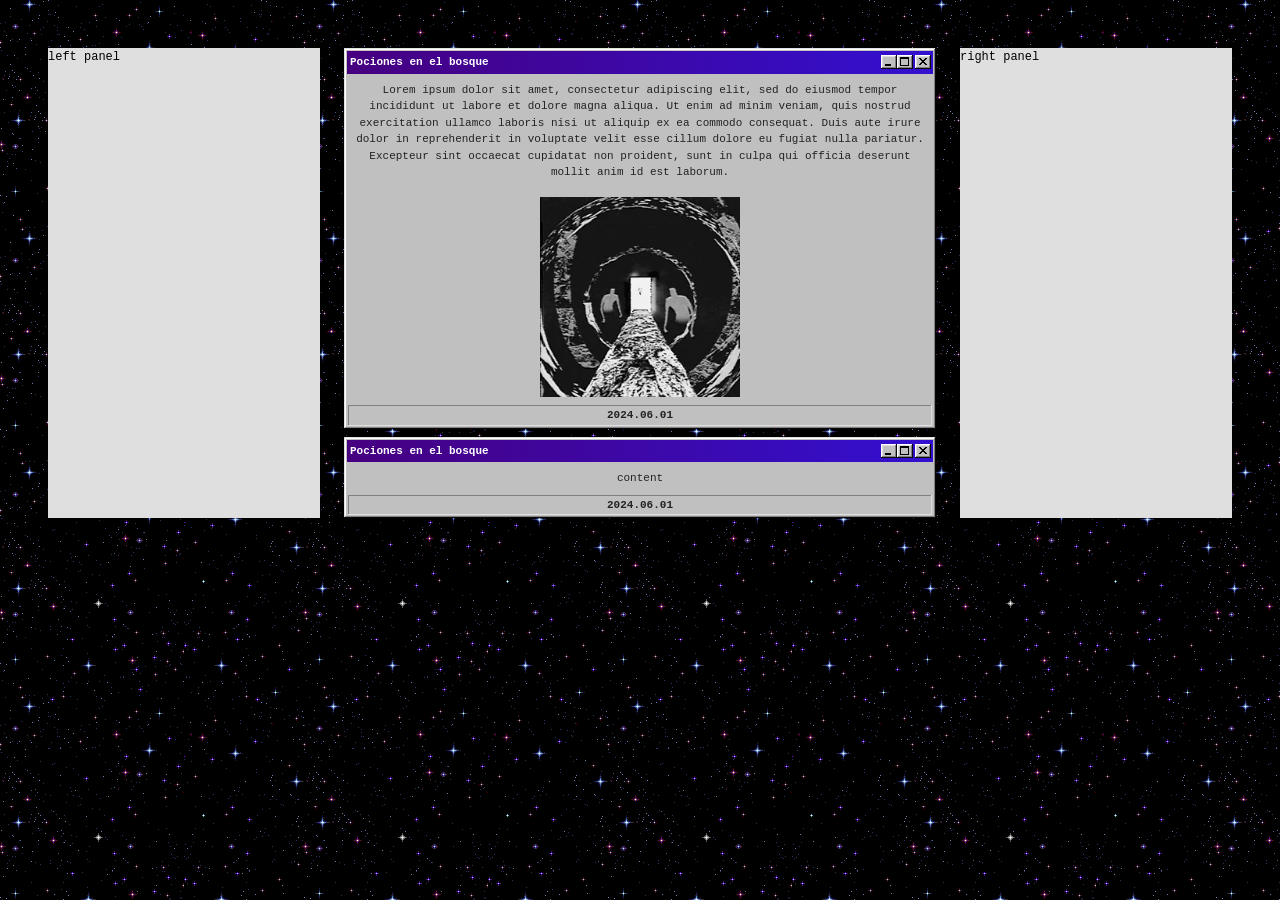
==== pages/memories/memories.html @ a0392449 "Main page" ====
<!DOCTYPE html>
<!--[if lt IE 7]>      <html class="no-js lt-ie9 lt-ie8 lt-ie7"> <![endif]-->
<!--[if IE 7]>         <html class="no-js lt-ie9 lt-ie8"> <![endif]-->
<!--[if IE 8]>         <html class="no-js lt-ie9"> <![endif]-->
<!--[if gt IE 8]>      <html class="no-js"> <!--<![endif]-->
<html>
  <head>
    <link rel="icon" type="image/png" href="/resources/images/gifs/dragon.gif" />
    <meta charset="utf-8" />
    <meta http-equiv="X-UA-Compatible" content="IE=edge" />
    <title>Memories</title>
    <meta name="description" content="" />
    <meta name="viewport" content="width=device-width, initial-scale=1" />
  </head>
  <body>
    <!--[if lt IE 7]>
      <p class="browsehappy">
        You are using an <strong>outdated</strong> browser. Please
        <a href="#">upgrade your browser</a> to improve your experience.
      </p>
    <![endif]-->
    <div class="row gap-4 justify-content-between m-md-5 m-0 p-0">
      <div class="col-md bg-gray m-0 p-0">left panel</div>
      <div class="col-md-6 m-0 p-0 text-center">
        <div class="d-flex flex-column gap-2">
          <div class="window">
            <div class="title-bar">
              <div class="title-bar-text">Pociones en el bosque</div>
              <div class="title-bar-controls">
                <button aria-label="Minimize"></button>
                <button aria-label="Maximize"></button>
                <button aria-label="Close"></button>
              </div>
            </div>
            <div class="window-body">
              <div class="section">
                <div>
                  <div>
                    Lorem ipsum dolor sit amet, consectetur adipiscing elit, sed do eiusmod tempor
                    incididunt ut labore et dolore magna aliqua. Ut enim ad minim veniam, quis
                    nostrud exercitation ullamco laboris nisi ut aliquip ex ea commodo consequat.
                    Duis aute irure dolor in reprehenderit in voluptate velit esse cillum dolore eu
                    fugiat nulla pariatur. Excepteur sint occaecat cupidatat non proident, sunt in
                    culpa qui officia deserunt mollit anim id est laborum.
                  </div>
                  <br />
                  <img src="/resources/images/gifs/cursed_tunnel.webp" width="200px" />
                </div>
              </div>
            </div>
            <div class="status-bar">
              <p class="status-bar-field text-center fw-bolder">2024.06.01</p>
            </div>
          </div>

          <div class="window">
            <div class="title-bar">
              <div class="title-bar-text">Pociones en el bosque</div>
              <div class="title-bar-controls">
                <button aria-label="Minimize"></button>
                <button aria-label="Maximize"></button>
                <button aria-label="Close"></button>
              </div>
            </div>
            <div class="window-body">
              <div class="section">
                <div>content</div>
              </div>
            </div>
            <div class="status-bar">
              <p class="status-bar-field text-center fw-bolder">2024.06.01</p>
            </div>
          </div>
        </div>
      </div>
      <div class="col-md bg-gray text-black m-0 p-0">right panel</div>
    </div>

    <link rel="stylesheet" href="memories.css" />
    <link
      href="https://cdn.jsdelivr.net/npm/bootstrap@5.3.3/dist/css/bootstrap.min.css"
      rel="stylesheet"
      integrity="sha384-QWTKZyjpPEjISv5WaRU9OFeRpok6YctnYmDr5pNlyT2bRjXh0JMhjY6hW+ALEwIH"
      crossorigin="anonymous"
    />
    <link rel="stylesheet" href="98.css" />
    <script src="./animatedWebCursors.js"></script>
  </body>
</html>
---- pages/memories/memories.css ----
:root {
  /* --blue: rgb(138, 138, 255); */
  --blue: #3d1266;
  --white: #ffffff;
  --border: #b648e9;
  --text: #ea00ff;
  --background: #000000b7;
  --background-table: #0000006e;
}

* {
  font-family: "Courier New", Courier, monospace;
  padding: 0;
  margin: 0;
  box-sizing: border-box;
  color: var(--black);
  border-color: var(--border);
}

body {
  /* background-image: url("resources/images/background.png"); */
  background-image: url("/resources/images/backgrounds/stars_background.gif");
  background-repeat: repeat;
  background-attachment: fixed;
  background-position: center;
}

::selection {
  background-color: var(--border); /* Color de fondo cuando se selecciona */
  color: var(--white); /* Color del texto cuando se selecciona */
}

::-moz-selection {
  background-color: var(--border); /* Color de fondo para Firefox */
  color: var(--white); /* Color del texto para Firefox */
}

.bg-background {
  background-color: var(--background);
}

.center {
  text-align: center;
}

.bg-white {
  background-color: white;
}

.container {
  width: 800px;
  margin: auto;
  margin-top: 20px;
}

.header {
  padding-top: 15px;
  padding-bottom: 15px;
}

.nav {
  padding-top: 5px;
  padding-bottom: 5px;
  text-align: center;

  ul {
    list-style-type: none;
    margin: 0;
    padding: 0;

    display: flex;
    gap: 10px;
    justify-content: center;
  }
}

.content {
  text-align: justify;
  padding-top: 15px;
  padding-bottom: 15px;

  display: grid;
  grid-template-columns: repeat(5, 1fr);
  grid-gap: 10px;
  grid-auto-rows: minmax(100px, auto);
}

.col1 {
  grid-column: 1 / 3;
  padding: 15px;
}

.col2 {
  background-color: red;
  grid-column: 3 / 6;
  padding: 15px;
  text-wrap: balance;
}

.mini-header {
  color: white;
  background-color: var(--blue);
  border: var(--border) 1px solid;
  font-weight: bolder;
  text-align: center;
  width: 100%;
  padding: 5px;
}

.p-x {
  padding-left: 10px;
  padding-right: 10px;
}

.p-y {
  padding-top: 10px;
  padding-bottom: 10px;
}

.portrait {
  width: 100%;
}

.mini-portrait {
  width: 100px;
}

.name {
  font-weight: bolder;
  justify-content: center;
  text-align: center;
  display: flex;
}

.mini-gif {
  width: 35px;
  height: 35px;
}

.medium-gif {
  width: 50px;
  height: 50px;
}

.large-gif {
  width: 100px;
  height: 100px;
}

.flip {
  -webkit-transform: scaleX(-1);
  transform: scaleX(-1);
}

.box {
  width: 100%;
  height: 100%;
  justify-content: space-between;
  display: flex;
  flex-direction: column;
}

.border-text {
  border: var(--border) 1px solid;
}

.parent {
  position: relative;
  top: 0;
  left: 0;
  width: 200px;
}
.mini-parent {
  position: relative;
  width: 100px;
}
.image1 {
  position: relative;
  top: 0;
  left: 0;
}
.image2 {
  position: absolute;
  top: 0px;
  left: 0px;
}

.image3 {
  position: absolute;
  bottom: -100px;
  right: -50px;
}

.text-text {
  color: var(--text);
}

.crt::after {
  content: " ";
  display: block;
  position: fixed;
  top: 0;
  left: 0;
  bottom: 0;
  right: 0;
  background: rgba(18, 16, 16, 0.1);
  opacity: 0;
  z-index: 9999;
  pointer-events: none;
  animation: flicker 0.15s infinite;
}
.crt::before {
  content: " ";
  display: block;
  position: fixed;
  top: 0;
  left: 0;
  bottom: 0;
  right: 0;
  background: linear-gradient(rgba(18, 16, 16, 0) 50%, rgba(0, 0, 0, 0.3) 50%),
    linear-gradient(90deg, rgba(255, 0, 0, 0.06), rgba(0, 255, 0, 0.02), rgba(0, 0, 255, 0.06));
  z-index: 9999;
  background-size: 100% 2px, 3px 100%;
  pointer-events: none;
}

.nobullet {
  list-style-type: none;
  margin: 0;
  padding: 0;
}

.img-bullet {
  margin-right: 5px;
  margin-bottom: 5px;
  width: 15px;
}

a {
  background-color: var(--blue);
  color: var(--white);
  text-decoration: none;
  font-weight: bold;
}

a:visited {
  background-color: var(--blue);
  color: var(--white);
  text-decoration: none;
}

a:link {
  text-decoration: none;
}

a:hover {
  background-color: var(--border);
  color: var(--white);
  text-decoration: none;
}

.no-decorations a:visited {
  background-color: #00000000;
  color: var(--white);
  text-decoration: none;
}

.no-decorations a:link {
  text-decoration: none;
  background-color: #00000000;
}

.no-decorations a:hover {
  background-color: #00000000;
  text-decoration: none;
}

#float {
  text-shadow: -1px 0 #000, 0 1px #000, 1px 0 #000, 0 -1px #000, 0 0;
  animation-name: floating;
  animation-duration: 3s;
  animation-iteration-count: infinite;
  animation-timing-function: ease-in-out;
}

@keyframes floating {
  0% {
    transform: translate(0, 0px);
  }
  50% {
    transform: translate(0, 10px);
  }
  100% {
    transform: translate(0, -0px);
  }
}

.bg-transparent {
  background-color: #00000000;
  color: var(--white);
}

.bg-blue {
  background-color: var(--blue);
  color: var(--white);
}

.bg-gray {
  background-color: rgb(223, 223, 223);
  color: black;
}

.bg-table-header {
  background-color: var(--blue);
  color: var(--white);
}

.bg-table-content {
  background-color: var(--background-table);
  color: var(--white);
}

.dragon:hover {
  -webkit-transform: scaleX(-1);
  transform: scaleX(-1);
}

.dragon:click {
}

.button-banner {
  width: 85px;
}
---- pages/memories/98.css ----
/*! 98.css v0.1.20 - https://github.com/jdan/98.css */
@font-face {
  font-family: "Pixelated MS Sans Serif";
  font-style: normal;
  font-weight: 400;
  src: url(ms_sans_serif.woff) format("woff");
  src: url(ms_sans_serif.woff2) format("woff2");
}
@font-face {
  font-family: "Pixelated MS Sans Serif";
  font-style: normal;
  font-weight: 700;
  src: url(ms_sans_serif_bold.woff) format("woff");
  src: url(ms_sans_serif_bold.woff2) format("woff2");
}
body {
  color: #222;
  font-family: Arial;
  font-size: 12px;
}
.title-bar,
.window,
button,
input,
label,
option,
select,
table,
textarea,
ul.tree-view {
  -webkit-font-smoothing: none;
  font-family: "Pixelated MS Sans Serif", Arial;
  font-size: 11px;
}
h1 {
  font-size: 5rem;
}
h2 {
  font-size: 2.5rem;
}
h3 {
  font-size: 2rem;
}
h4 {
  font-size: 1.5rem;
}
u {
  border-bottom: 0.5px solid #222;
  text-decoration: none;
}
button,
input[type="reset"],
input[type="submit"] {
  border: none;
  border-radius: 0;
  box-sizing: border-box;
  color: transparent;
  min-height: 23px;
  min-width: 75px;
  padding: 0 12px;
  text-shadow: 0 0 #222;
}
.vertical-bar,
button,
input[type="reset"],
input[type="submit"] {
  background: silver;
  box-shadow: inset -1px -1px #0a0a0a, inset 1px 1px #fff, inset -2px -2px grey,
    inset 2px 2px #dfdfdf;
}
.vertical-bar {
  height: 20px;
  width: 4px;
}
button:not(:disabled):active,
input[type="reset"]:not(:disabled):active,
input[type="submit"]:not(:disabled):active {
  box-shadow: inset -1px -1px #fff, inset 1px 1px #0a0a0a, inset -2px -2px #dfdfdf,
    inset 2px 2px grey;
  text-shadow: 1px 1px #222;
}
@media (not(hover)) {
  button:not(:disabled):hover,
  input[type="reset"]:not(:disabled):hover,
  input[type="submit"]:not(:disabled):hover {
    box-shadow: inset -1px -1px #fff, inset 1px 1px #0a0a0a, inset -2px -2px #dfdfdf,
      inset 2px 2px grey;
  }
}
button:focus,
input[type="reset"]:focus,
input[type="submit"]:focus {
  outline: 1px dotted #000;
  outline-offset: -4px;
}
button::-moz-focus-inner,
input[type="reset"]::-moz-focus-inner,
input[type="submit"]::-moz-focus-inner {
  border: 0;
}
:disabled,
:disabled + label,
input[readonly],
input[readonly] + label {
  color: grey;
}
:disabled + label,
button:disabled,
input[type="reset"]:disabled,
input[type="submit"]:disabled {
  text-shadow: 1px 1px 0 #fff;
}
.window {
  background: silver;
  box-shadow: inset -1px -1px #0a0a0a, inset 1px 1px #dfdfdf, inset -2px -2px grey,
    inset 2px 2px #fff;
  padding: 3px;
}
.title-bar {
  align-items: center;
  background: linear-gradient(90deg, rgb(70, 0, 128), #3310d0);
  display: flex;
  justify-content: space-between;
  padding: 3px 2px 3px 3px;
}
.title-bar.inactive {
  background: linear-gradient(90deg, grey, #b5b5b5);
}
.title-bar-text {
  color: #fff;
  font-weight: 700;
  letter-spacing: 0;
  margin-right: 24px;
}
.title-bar-controls {
  display: flex;
}
.title-bar-controls button {
  display: block;
  min-height: 14px;
  min-width: 16px;
  padding: 0;
}
.title-bar-controls button:active {
  padding: 0;
}
.title-bar-controls button:focus {
  outline: none;
}
.title-bar-controls button[aria-label="Minimize"] {
  background-image: url("data:image/svg+xml;charset=utf-8,%3Csvg width='6' height='2' fill='none' xmlns='http://www.w3.org/2000/svg'%3E%3Cpath fill='%23000' d='M0 0h6v2H0z'/%3E%3C/svg%3E");
  background-position: bottom 3px left 4px;
  background-repeat: no-repeat;
}
.title-bar-controls button[aria-label="Maximize"] {
  background-image: url("data:image/svg+xml;charset=utf-8,%3Csvg width='9' height='9' fill='none' xmlns='http://www.w3.org/2000/svg'%3E%3Cpath fill-rule='evenodd' clip-rule='evenodd' d='M9 0H0v9h9V0zM8 2H1v6h7V2z' fill='%23000'/%3E%3C/svg%3E");
  background-position: top 2px left 3px;
  background-repeat: no-repeat;
}
.title-bar-controls button[aria-label="Restore"] {
  background-image: url("data:image/svg+xml;charset=utf-8,%3Csvg width='8' height='9' fill='none' xmlns='http://www.w3.org/2000/svg'%3E%3Cpath fill='%23000' d='M2 0h6v2H2zM7 2h1v4H7zM2 2h1v1H2zM6 5h1v1H6zM0 3h6v2H0zM5 5h1v4H5zM0 5h1v4H0zM1 8h4v1H1z'/%3E%3C/svg%3E");
  background-position: top 2px left 3px;
  background-repeat: no-repeat;
}
.title-bar-controls button[aria-label="Help"] {
  background-image: url("data:image/svg+xml;charset=utf-8,%3Csvg width='6' height='9' fill='none' xmlns='http://www.w3.org/2000/svg'%3E%3Cpath fill='%23000' d='M0 1h2v2H0zM1 0h4v1H1zM4 1h2v2H4zM3 3h2v1H3zM2 4h2v2H2zM2 7h2v2H2z'/%3E%3C/svg%3E");
  background-position: top 2px left 5px;
  background-repeat: no-repeat;
}
.title-bar-controls button[aria-label="Close"] {
  background-image: url("data:image/svg+xml;charset=utf-8,%3Csvg width='8' height='7' fill='none' xmlns='http://www.w3.org/2000/svg'%3E%3Cpath fill-rule='evenodd' clip-rule='evenodd' d='M0 0h2v1h1v1h2V1h1V0h2v1H7v1H6v1H5v1h1v1h1v1h1v1H6V6H5V5H3v1H2v1H0V6h1V5h1V4h1V3H2V2H1V1H0V0z' fill='%23000'/%3E%3C/svg%3E");
  background-position: top 3px left 4px;
  background-repeat: no-repeat;
  margin-left: 2px;
}
.status-bar {
  gap: 1px;
  display: flex;
  margin: 0 1px;
}
.status-bar-field {
  box-shadow: inset -1px -1px #dfdfdf, inset 1px 1px grey;
  flex-grow: 1;
  margin: 0;
  padding: 2px 3px;
}
.window-body {
  margin: 8px;
}
fieldset {
  border-image: url("data:image/svg+xml;charset=utf-8,%3Csvg width='5' height='5' fill='gray' xmlns='http://www.w3.org/2000/svg'%3E%3Cpath fill-rule='evenodd' clip-rule='evenodd' d='M0 0h5v5H0V2h2v1h1V2H0' fill='%23fff'/%3E%3Cpath fill-rule='evenodd' clip-rule='evenodd' d='M0 0h4v4H0V1h1v2h2V1H0'/%3E%3C/svg%3E")
    2;
  margin: 0;
  padding: 10px;
  padding-block-start: 8px;
}
legend {
  background: silver;
}
.field-row {
  align-items: center;
  display: flex;
}
[class^="field-row"] + [class^="field-row"] {
  margin-top: 6px;
}
.field-row > * + * {
  margin-left: 6px;
}
.field-row-stacked {
  display: flex;
  flex-direction: column;
}
.field-row-stacked * + * {
  margin-top: 6px;
}
label {
  align-items: center;
  display: inline-flex;
}
input[type="checkbox"],
input[type="radio"] {
  appearance: none;
  -webkit-appearance: none;
  -moz-appearance: none;
  background: 0;
  border: none;
  margin: 0;
  opacity: 0;
  position: fixed;
}
input[type="checkbox"] + label,
input[type="radio"] + label {
  line-height: 13px;
}
input[type="radio"] + label {
  margin-left: 18px;
  position: relative;
}
input[type="radio"] + label:before {
  background: url("data:image/svg+xml;charset=utf-8,%3Csvg width='12' height='12' fill='none' xmlns='http://www.w3.org/2000/svg'%3E%3Cpath fill-rule='evenodd' clip-rule='evenodd' d='M8 0H4v1H2v1H1v2H0v4h1v2h1V8H1V4h1V2h2V1h4v1h2V1H8V0z' fill='gray'/%3E%3Cpath fill-rule='evenodd' clip-rule='evenodd' d='M8 1H4v1H2v2H1v4h1v1h1V8H2V4h1V3h1V2h4v1h2V2H8V1z' fill='%23000'/%3E%3Cpath fill-rule='evenodd' clip-rule='evenodd' d='M9 3h1v1H9V3zm1 5V4h1v4h-1zm-2 2V9h1V8h1v2H8zm-4 0v1h4v-1H4zm0 0V9H2v1h2z' fill='%23DFDFDF'/%3E%3Cpath fill-rule='evenodd' clip-rule='evenodd' d='M11 2h-1v2h1v4h-1v2H8v1H4v-1H2v1h2v1h4v-1h2v-1h1V8h1V4h-1V2z' fill='%23fff'/%3E%3Cpath fill-rule='evenodd' clip-rule='evenodd' d='M4 2h4v1h1v1h1v4H9v1H8v1H4V9H3V8H2V4h1V3h1V2z' fill='%23fff'/%3E%3C/svg%3E");
  content: "";
  display: inline-block;
  height: 12px;
  left: -18px;
  margin-right: 6px;
  position: absolute;
  top: 0;
  width: 12px;
}
input[type="radio"]:active + label:before {
  background: url("data:image/svg+xml;charset=utf-8,%3Csvg width='12' height='12' fill='none' xmlns='http://www.w3.org/2000/svg'%3E%3Cpath fill-rule='evenodd' clip-rule='evenodd' d='M8 0H4v1H2v1H1v2H0v4h1v2h1V8H1V4h1V2h2V1h4v1h2V1H8V0z' fill='gray'/%3E%3Cpath fill-rule='evenodd' clip-rule='evenodd' d='M8 1H4v1H2v2H1v4h1v1h1V8H2V4h1V3h1V2h4v1h2V2H8V1z' fill='%23000'/%3E%3Cpath fill-rule='evenodd' clip-rule='evenodd' d='M9 3h1v1H9V3zm1 5V4h1v4h-1zm-2 2V9h1V8h1v2H8zm-4 0v1h4v-1H4zm0 0V9H2v1h2z' fill='%23DFDFDF'/%3E%3Cpath fill-rule='evenodd' clip-rule='evenodd' d='M11 2h-1v2h1v4h-1v2H8v1H4v-1H2v1h2v1h4v-1h2v-1h1V8h1V4h-1V2z' fill='%23fff'/%3E%3Cpath fill-rule='evenodd' clip-rule='evenodd' d='M4 2h4v1h1v1h1v4H9v1H8v1H4V9H3V8H2V4h1V3h1V2z' fill='silver'/%3E%3C/svg%3E");
}
input[type="radio"]:checked + label:after {
  background: url("data:image/svg+xml;charset=utf-8,%3Csvg width='4' height='4' fill='none' xmlns='http://www.w3.org/2000/svg'%3E%3Cpath fill-rule='evenodd' clip-rule='evenodd' d='M3 0H1v1H0v2h1v1h2V3h1V1H3V0z' fill='%23000'/%3E%3C/svg%3E");
  content: "";
  display: block;
  height: 4px;
  left: -14px;
  position: absolute;
  top: 4px;
  width: 4px;
}
input[type="checkbox"]:focus + label,
input[type="radio"]:focus + label {
  outline: 1px dotted #000;
}
input[type="radio"][disabled] + label:before {
  background: url("data:image/svg+xml;charset=utf-8,%3Csvg width='12' height='12' fill='none' xmlns='http://www.w3.org/2000/svg'%3E%3Cpath fill-rule='evenodd' clip-rule='evenodd' d='M8 0H4v1H2v1H1v2H0v4h1v2h1V8H1V4h1V2h2V1h4v1h2V1H8V0z' fill='gray'/%3E%3Cpath fill-rule='evenodd' clip-rule='evenodd' d='M8 1H4v1H2v2H1v4h1v1h1V8H2V4h1V3h1V2h4v1h2V2H8V1z' fill='%23000'/%3E%3Cpath fill-rule='evenodd' clip-rule='evenodd' d='M9 3h1v1H9V3zm1 5V4h1v4h-1zm-2 2V9h1V8h1v2H8zm-4 0v1h4v-1H4zm0 0V9H2v1h2z' fill='%23DFDFDF'/%3E%3Cpath fill-rule='evenodd' clip-rule='evenodd' d='M11 2h-1v2h1v4h-1v2H8v1H4v-1H2v1h2v1h4v-1h2v-1h1V8h1V4h-1V2z' fill='%23fff'/%3E%3Cpath fill-rule='evenodd' clip-rule='evenodd' d='M4 2h4v1h1v1h1v4H9v1H8v1H4V9H3V8H2V4h1V3h1V2z' fill='silver'/%3E%3C/svg%3E");
}
input[type="radio"][disabled]:checked + label:after {
  background: url("data:image/svg+xml;charset=utf-8,%3Csvg width='4' height='4' fill='none' xmlns='http://www.w3.org/2000/svg'%3E%3Cpath fill-rule='evenodd' clip-rule='evenodd' d='M3 0H1v1H0v2h1v1h2V3h1V1H3V0z' fill='gray'/%3E%3C/svg%3E");
}
input[type="checkbox"] + label {
  margin-left: 19px;
  position: relative;
}
input[type="checkbox"] + label:before {
  background: #fff;
  box-shadow: inset -1px -1px #fff, inset 1px 1px grey, inset -2px -2px #dfdfdf,
    inset 2px 2px #0a0a0a;
  content: "";
  display: inline-block;
  height: 13px;
  left: -19px;
  margin-right: 6px;
  position: absolute;
  width: 13px;
}
input[type="checkbox"]:active + label:before {
  background: silver;
}
input[type="checkbox"]:checked + label:after {
  background: url("data:image/svg+xml;charset=utf-8,%3Csvg width='7' height='7' fill='none' xmlns='http://www.w3.org/2000/svg'%3E%3Cpath fill-rule='evenodd' clip-rule='evenodd' d='M7 0H6v1H5v1H4v1H3v1H2V3H1V2H0v3h1v1h1v1h1V6h1V5h1V4h1V3h1V0z' fill='%23000'/%3E%3C/svg%3E");
  content: "";
  display: block;
  height: 7px;
  left: -16px;
  position: absolute;
  top: 3px;
  width: 7px;
}
input[type="checkbox"][disabled] + label:before {
  background: silver;
}
input[type="checkbox"][disabled]:checked + label:after {
  background: url("data:image/svg+xml;charset=utf-8,%3Csvg width='7' height='7' fill='none' xmlns='http://www.w3.org/2000/svg'%3E%3Cpath fill-rule='evenodd' clip-rule='evenodd' d='M7 0H6v1H5v1H4v1H3v1H2V3H1V2H0v3h1v1h1v1h1V6h1V5h1V4h1V3h1V0z' fill='gray'/%3E%3C/svg%3E");
}
input[type="email"],
input[type="number"],
input[type="password"],
input[type="text"] {
  -webkit-appearance: none;
  -moz-appearance: none;
  appearance: none;
  border: none;
  border-radius: 0;
}
input[type="email"],
input[type="number"],
input[type="password"],
input[type="text"],
select {
  background-color: #fff;
  box-shadow: inset -1px -1px #fff, inset 1px 1px grey, inset -2px -2px #dfdfdf,
    inset 2px 2px #0a0a0a;
  box-sizing: border-box;
  padding: 3px 4px;
}
select,
textarea {
  border: none;
}
textarea {
  -webkit-appearance: none;
  -moz-appearance: none;
  appearance: none;
  background-color: #fff;
  border-radius: 0;
  box-shadow: inset -1px -1px #fff, inset 1px 1px grey, inset -2px -2px #dfdfdf,
    inset 2px 2px #0a0a0a;
  box-sizing: border-box;
  padding: 3px 4px;
}
input[type="email"],
input[type="password"],
input[type="text"],
select {
  height: 21px;
}
input[type="number"] {
  height: 22px;
}
input[type="email"],
input[type="number"],
input[type="password"],
input[type="text"] {
  line-height: 2;
}
input[type="email"]:disabled,
input[type="email"]:read-only,
input[type="number"]:disabled,
input[type="number"]:read-only,
input[type="password"]:disabled,
input[type="password"]:read-only,
input[type="text"]:disabled,
input[type="text"]:read-only,
textarea:disabled {
  background-color: silver;
}
select {
  appearance: none;
  -webkit-appearance: none;
  -moz-appearance: none;
  background-image: url("data:image/svg+xml;charset=utf-8,%3Csvg width='16' height='17' fill='none' xmlns='http://www.w3.org/2000/svg'%3E%3Cpath fill-rule='evenodd' clip-rule='evenodd' d='M15 0H0v16h1V1h14V0z' fill='%23DFDFDF'/%3E%3Cpath fill-rule='evenodd' clip-rule='evenodd' d='M2 1H1v14h1V2h12V1H2z' fill='%23fff'/%3E%3Cpath fill-rule='evenodd' clip-rule='evenodd' d='M16 17H0v-1h15V0h1v17z' fill='%23000'/%3E%3Cpath fill-rule='evenodd' clip-rule='evenodd' d='M15 1h-1v14H1v1h14V1z' fill='gray'/%3E%3Cpath fill='silver' d='M2 2h12v13H2z'/%3E%3Cpath fill-rule='evenodd' clip-rule='evenodd' d='M11 6H4v1h1v1h1v1h1v1h1V9h1V8h1V7h1V6z' fill='%23000'/%3E%3C/svg%3E");
  background-position: top 2px right 2px;
  background-repeat: no-repeat;
  border-radius: 0;
  padding-right: 32px;
  position: relative;
}
input[type="email"]:focus,
input[type="number"]:focus,
input[type="password"]:focus,
input[type="text"]:focus,
select:focus,
textarea:focus {
  outline: none;
}
input[type="range"] {
  -webkit-appearance: none;
  background: transparent;
  width: 100%;
}
input[type="range"]:focus {
  outline: none;
}
input[type="range"]::-webkit-slider-thumb {
  -webkit-appearance: none;
  background: url("data:image/svg+xml;charset=utf-8,%3Csvg width='11' height='21' fill='none' xmlns='http://www.w3.org/2000/svg'%3E%3Cpath fill-rule='evenodd' clip-rule='evenodd' d='M0 0v16h2v2h2v2h1v-1H3v-2H1V1h9V0z' fill='%23fff'/%3E%3Cpath fill-rule='evenodd' clip-rule='evenodd' d='M1 1v15h1v1h1v1h1v1h2v-1h1v-1h1v-1h1V1z' fill='%23C0C7C8'/%3E%3Cpath fill-rule='evenodd' clip-rule='evenodd' d='M9 1h1v15H8v2H6v2H5v-1h2v-2h2z' fill='%2387888F'/%3E%3Cpath fill-rule='evenodd' clip-rule='evenodd' d='M10 0h1v16H9v2H7v2H5v1h1v-2h2v-2h2z' fill='%23000'/%3E%3C/svg%3E");
  border: none;
  box-shadow: none;
  height: 21px;
  transform: translateY(-8px);
  width: 11px;
}
input[type="range"].has-box-indicator::-webkit-slider-thumb {
  background: url("data:image/svg+xml;charset=utf-8,%3Csvg width='11' height='21' fill='none' xmlns='http://www.w3.org/2000/svg'%3E%3Cpath fill-rule='evenodd' clip-rule='evenodd' d='M0 0v20h1V1h9V0z' fill='%23fff'/%3E%3Cpath fill='%23C0C7C8' d='M1 1h8v18H1z'/%3E%3Cpath fill-rule='evenodd' clip-rule='evenodd' d='M9 1h1v19H1v-1h8z' fill='%2387888F'/%3E%3Cpath fill-rule='evenodd' clip-rule='evenodd' d='M10 0h1v21H0v-1h10z' fill='%23000'/%3E%3C/svg%3E");
  transform: translateY(-10px);
}
input[type="range"]::-moz-range-thumb {
  background: url("data:image/svg+xml;charset=utf-8,%3Csvg width='11' height='21' fill='none' xmlns='http://www.w3.org/2000/svg'%3E%3Cpath fill-rule='evenodd' clip-rule='evenodd' d='M0 0v16h2v2h2v2h1v-1H3v-2H1V1h9V0z' fill='%23fff'/%3E%3Cpath fill-rule='evenodd' clip-rule='evenodd' d='M1 1v15h1v1h1v1h1v1h2v-1h1v-1h1v-1h1V1z' fill='%23C0C7C8'/%3E%3Cpath fill-rule='evenodd' clip-rule='evenodd' d='M9 1h1v15H8v2H6v2H5v-1h2v-2h2z' fill='%2387888F'/%3E%3Cpath fill-rule='evenodd' clip-rule='evenodd' d='M10 0h1v16H9v2H7v2H5v1h1v-2h2v-2h2z' fill='%23000'/%3E%3C/svg%3E");
  border: 0;
  border-radius: 0;
  height: 21px;
  transform: translateY(2px);
  width: 11px;
}
input[type="range"].has-box-indicator::-moz-range-thumb {
  background: url("data:image/svg+xml;charset=utf-8,%3Csvg width='11' height='21' fill='none' xmlns='http://www.w3.org/2000/svg'%3E%3Cpath fill-rule='evenodd' clip-rule='evenodd' d='M0 0v20h1V1h9V0z' fill='%23fff'/%3E%3Cpath fill='%23C0C7C8' d='M1 1h8v18H1z'/%3E%3Cpath fill-rule='evenodd' clip-rule='evenodd' d='M9 1h1v19H1v-1h8z' fill='%2387888F'/%3E%3Cpath fill-rule='evenodd' clip-rule='evenodd' d='M10 0h1v21H0v-1h10z' fill='%23000'/%3E%3C/svg%3E");
  transform: translateY(0);
}
input[type="range"]::-webkit-slider-runnable-track {
  background: #000;
  border-bottom: 1px solid grey;
  border-right: 1px solid grey;
  box-shadow: 1px 0 0 #fff, 1px 1px 0 #fff, 0 1px 0 #fff, -1px 0 0 #a9a9a9, -1px -1px 0 #a9a9a9,
    0 -1px 0 #a9a9a9, -1px 1px 0 #fff, 1px -1px #a9a9a9;
  box-sizing: border-box;
  height: 2px;
  width: 100%;
}
input[type="range"]::-moz-range-track {
  background: #000;
  border-bottom: 1px solid grey;
  border-right: 1px solid grey;
  box-shadow: 1px 0 0 #fff, 1px 1px 0 #fff, 0 1px 0 #fff, -1px 0 0 #a9a9a9, -1px -1px 0 #a9a9a9,
    0 -1px 0 #a9a9a9, -1px 1px 0 #fff, 1px -1px #a9a9a9;
  box-sizing: border-box;
  height: 2px;
  width: 100%;
}
.is-vertical {
  display: inline-block;
  height: 150px;
  transform: translateY(50%);
  width: 4px;
}
.is-vertical > input[type="range"] {
  height: 4px;
  margin: 0 16px 0 10px;
  transform: rotate(270deg) translateX(calc(-50% + 8px));
  transform-origin: left;
  width: 150px;
}
.is-vertical > input[type="range"]::-webkit-slider-runnable-track {
  border-bottom: 1px solid grey;
  border-left: 1px solid grey;
  border-right: 0;
  box-shadow: -1px 0 0 #fff, -1px 1px 0 #fff, 0 1px 0 #fff, 1px 0 0 #a9a9a9, 1px -1px 0 #a9a9a9,
    0 -1px 0 #a9a9a9, 1px 1px 0 #fff, -1px -1px #a9a9a9;
}
.is-vertical > input[type="range"]::-moz-range-track {
  border-bottom: 1px solid grey;
  border-left: 1px solid grey;
  border-right: 0;
  box-shadow: -1px 0 0 #fff, -1px 1px 0 #fff, 0 1px 0 #fff, 1px 0 0 #a9a9a9, 1px -1px 0 #a9a9a9,
    0 -1px 0 #a9a9a9, 1px 1px 0 #fff, -1px -1px #a9a9a9;
}
.is-vertical > input[type="range"]::-webkit-slider-thumb {
  transform: translateY(-8px) scaleX(-1);
}
.is-vertical > input[type="range"].has-box-indicator::-webkit-slider-thumb {
  transform: translateY(-10px) scaleX(-1);
}
.is-vertical > input[type="range"]::-moz-range-thumb {
  transform: translateY(2px) scaleX(-1);
}
.is-vertical > input[type="range"].has-box-indicator::-moz-range-thumb {
  transform: translateY(0) scaleX(-1);
}
select:focus {
  background-color: navy;
  color: #fff;
}
select:focus option {
  background-color: #fff;
  color: #000;
}
select:active {
  background-image: url("data:image/svg+xml;charset=utf-8,%3Csvg width='16' height='17' fill='none' xmlns='http://www.w3.org/2000/svg'%3E%3Cpath fill-rule='evenodd' clip-rule='evenodd' d='M0 0h16v17H0V0zm1 16h14V1H1v15z' fill='gray'/%3E%3Cpath fill='silver' d='M1 1h14v15H1z'/%3E%3Cpath fill-rule='evenodd' clip-rule='evenodd' d='M12 7H5v1h1v1h1v1h1v1h1v-1h1V9h1V8h1V7z' fill='%23000'/%3E%3C/svg%3E");
}
a {
  color: #00f;
}
a:focus {
  outline: 1px dotted #00f;
}
ul.tree-view {
  background: #fff;
  box-shadow: inset -1px -1px #fff, inset 1px 1px grey, inset -2px -2px #dfdfdf,
    inset 2px 2px #0a0a0a;
  display: block;
  margin: 0;
  padding: 6px;
}
ul.tree-view li {
  list-style-type: none;
}
ul.tree-view a {
  color: #000;
  text-decoration: none;
}
ul.tree-view a:focus {
  background-color: navy;
  color: #fff;
}
ul.tree-view li,
ul.tree-view ul {
  margin-top: 3px;
}
ul.tree-view ul {
  border-left: 1px dotted grey;
  margin-left: 16px;
  padding-left: 16px;
}
ul.tree-view ul > li {
  position: relative;
}
ul.tree-view ul > li:before {
  border-bottom: 1px dotted grey;
  content: "";
  display: block;
  left: -16px;
  position: absolute;
  top: 6px;
  width: 12px;
}
ul.tree-view ul > li:last-child:after {
  background: #fff;
  bottom: 0;
  content: "";
  display: block;
  left: -20px;
  position: absolute;
  top: 7px;
  width: 8px;
}
ul.tree-view details {
  margin-top: 0;
}
ul.tree-view details[open] summary {
  margin-bottom: 0;
}
ul.tree-view ul details > summary:before {
  margin-left: -22px;
  position: relative;
  z-index: 1;
}
ul.tree-view details > summary:before {
  background-color: #fff;
  border: 1px solid grey;
  content: "+";
  display: block;
  float: left;
  height: 9px;
  line-height: 8px;
  margin-right: 5px;
  padding-left: 1px;
  text-align: center;
  width: 8px;
}
ul.tree-view details[open] > summary:before {
  content: "-";
}
ul.tree-view details > summary::-webkit-details-marker,
ul.tree-view details > summary::marker {
  content: "";
}
pre {
  background: #fff;
  box-shadow: inset -1px -1px #fff, inset 1px 1px grey, inset -2px -2px #dfdfdf,
    inset 2px 2px #0a0a0a;
  display: block;
  margin: 0;
  padding: 12px 8px;
}
code,
code * {
  font-family: monospace;
}
summary:focus {
  outline: 1px dotted #000;
}
::-webkit-scrollbar {
  width: 16px;
}
::-webkit-scrollbar:horizontal {
  height: 17px;
}
::-webkit-scrollbar-corner {
  background: #dfdfdf;
}
::-webkit-scrollbar-track {
  background-image: url("data:image/svg+xml;charset=utf-8,%3Csvg width='2' height='2' fill='none' xmlns='http://www.w3.org/2000/svg'%3E%3Cpath fill-rule='evenodd' clip-rule='evenodd' d='M1 0H0v1h1v1h1V1H1V0z' fill='silver'/%3E%3Cpath fill-rule='evenodd' clip-rule='evenodd' d='M2 0H1v1H0v1h1V1h1V0z' fill='%23fff'/%3E%3C/svg%3E");
}
::-webkit-scrollbar-thumb {
  background-color: #dfdfdf;
  box-shadow: inset -1px -1px #0a0a0a, inset 1px 1px #fff, inset -2px -2px grey,
    inset 2px 2px #dfdfdf;
}
::-webkit-scrollbar-button:horizontal:end:increment,
::-webkit-scrollbar-button:horizontal:start:decrement,
::-webkit-scrollbar-button:vertical:end:increment,
::-webkit-scrollbar-button:vertical:start:decrement {
  display: block;
}
::-webkit-scrollbar-button:vertical:start {
  background-image: url("data:image/svg+xml;charset=utf-8,%3Csvg width='16' height='17' fill='none' xmlns='http://www.w3.org/2000/svg'%3E%3Cpath fill-rule='evenodd' clip-rule='evenodd' d='M15 0H0v16h1V1h14V0z' fill='%23DFDFDF'/%3E%3Cpath fill-rule='evenodd' clip-rule='evenodd' d='M2 1H1v14h1V2h12V1H2z' fill='%23fff'/%3E%3Cpath fill-rule='evenodd' clip-rule='evenodd' d='M16 17H0v-1h15V0h1v17z' fill='%23000'/%3E%3Cpath fill-rule='evenodd' clip-rule='evenodd' d='M15 1h-1v14H1v1h14V1z' fill='gray'/%3E%3Cpath fill='silver' d='M2 2h12v13H2z'/%3E%3Cpath fill-rule='evenodd' clip-rule='evenodd' d='M8 6H7v1H6v1H5v1H4v1h7V9h-1V8H9V7H8V6z' fill='%23000'/%3E%3C/svg%3E");
  height: 17px;
}
::-webkit-scrollbar-button:vertical:end {
  background-image: url("data:image/svg+xml;charset=utf-8,%3Csvg width='16' height='17' fill='none' xmlns='http://www.w3.org/2000/svg'%3E%3Cpath fill-rule='evenodd' clip-rule='evenodd' d='M15 0H0v16h1V1h14V0z' fill='%23DFDFDF'/%3E%3Cpath fill-rule='evenodd' clip-rule='evenodd' d='M2 1H1v14h1V2h12V1H2z' fill='%23fff'/%3E%3Cpath fill-rule='evenodd' clip-rule='evenodd' d='M16 17H0v-1h15V0h1v17z' fill='%23000'/%3E%3Cpath fill-rule='evenodd' clip-rule='evenodd' d='M15 1h-1v14H1v1h14V1z' fill='gray'/%3E%3Cpath fill='silver' d='M2 2h12v13H2z'/%3E%3Cpath fill-rule='evenodd' clip-rule='evenodd' d='M11 6H4v1h1v1h1v1h1v1h1V9h1V8h1V7h1V6z' fill='%23000'/%3E%3C/svg%3E");
  height: 17px;
}
::-webkit-scrollbar-button:horizontal:start {
  background-image: url("data:image/svg+xml;charset=utf-8,%3Csvg width='16' height='17' fill='none' xmlns='http://www.w3.org/2000/svg'%3E%3Cpath fill-rule='evenodd' clip-rule='evenodd' d='M15 0H0v16h1V1h14V0z' fill='%23DFDFDF'/%3E%3Cpath fill-rule='evenodd' clip-rule='evenodd' d='M2 1H1v14h1V2h12V1H2z' fill='%23fff'/%3E%3Cpath fill-rule='evenodd' clip-rule='evenodd' d='M16 17H0v-1h15V0h1v17z' fill='%23000'/%3E%3Cpath fill-rule='evenodd' clip-rule='evenodd' d='M15 1h-1v14H1v1h14V1z' fill='gray'/%3E%3Cpath fill='silver' d='M2 2h12v13H2z'/%3E%3Cpath fill-rule='evenodd' clip-rule='evenodd' d='M9 4H8v1H7v1H6v1H5v1h1v1h1v1h1v1h1V4z' fill='%23000'/%3E%3C/svg%3E");
  width: 16px;
}
::-webkit-scrollbar-button:horizontal:end {
  background-image: url("data:image/svg+xml;charset=utf-8,%3Csvg width='16' height='17' fill='none' xmlns='http://www.w3.org/2000/svg'%3E%3Cpath fill-rule='evenodd' clip-rule='evenodd' d='M15 0H0v16h1V1h14V0z' fill='%23DFDFDF'/%3E%3Cpath fill-rule='evenodd' clip-rule='evenodd' d='M2 1H1v14h1V2h12V1H2z' fill='%23fff'/%3E%3Cpath fill-rule='evenodd' clip-rule='evenodd' d='M16 17H0v-1h15V0h1v17z' fill='%23000'/%3E%3Cpath fill-rule='evenodd' clip-rule='evenodd' d='M15 1h-1v14H1v1h14V1z' fill='gray'/%3E%3Cpath fill='silver' d='M2 2h12v13H2z'/%3E%3Cpath fill-rule='evenodd' clip-rule='evenodd' d='M7 4H6v7h1v-1h1V9h1V8h1V7H9V6H8V5H7V4z' fill='%23000'/%3E%3C/svg%3E");
  width: 16px;
}
.window[role="tabpanel"] {
  position: relative;
  z-index: 2;
}
menu[role="tablist"] {
  display: flex;
  list-style-type: none;
  margin: 0 0 -2px;
  padding-left: 3px;
  position: relative;
  text-indent: 0;
}
menu[role="tablist"] > li {
  border-top-left-radius: 3px;
  border-top-right-radius: 3px;
  box-shadow: inset -1px 0 #0a0a0a, inset 1px 1px #dfdfdf, inset -2px 0 grey, inset 2px 2px #fff;
  z-index: 1;
}
menu[role="tablist"] > li[aria-selected="true"] {
  background-color: silver;
  margin-left: -3px;
  margin-top: -2px;
  padding-bottom: 2px;
  position: relative;
  z-index: 8;
}
menu[role="tablist"] > li > a {
  color: #222;
  display: block;
  margin: 6px;
  text-decoration: none;
}
menu[role="tablist"] > li[aria-selected="true"] > a:focus {
  outline: none;
}
menu[role="tablist"] > li > a:focus {
  outline: 1px dotted #222;
}
menu[role="tablist"].multirows > li {
  flex-grow: 1;
  text-align: center;
}
.sunken-panel {
  border: 2px groove transparent;
  border-image: url("data:image/svg+xml;charset=utf-8,%3Csvg width='5' height='5' xmlns='http://www.w3.org/2000/svg'%3E%3Cpath fill='gray' d='M0 0h4v1H0z'/%3E%3Cpath fill='gray' d='M0 0h1v4H0z'/%3E%3Cpath fill='%230a0a0a' d='M1 1h2v1H1z'/%3E%3Cpath fill='%230a0a0a' d='M1 1h1v2H1z'/%3E%3Cpath fill='%23fff' d='M0 4h5v1H0z'/%3E%3Cpath fill='%23fff' d='M4 0h1v5H4z'/%3E%3Cpath fill='%23dfdfdf' d='M3 1h1v3H3z'/%3E%3Cpath fill='%23dfdfdf' d='M1 3h3v1H1z'/%3E%3C/svg%3E")
    2;
  box-sizing: border-box;
  overflow: auto;
}
.sunken-panel,
table {
  background-color: #fff;
}
table {
  border-collapse: collapse;
  position: relative;
  text-align: left;
  white-space: nowrap;
}
table > thead > tr > * {
  background: silver;
  box-shadow: inset -1px -1px #0a0a0a, inset 1px 1px #fff, inset -2px -2px grey,
    inset 2px 2px #dfdfdf;
  box-sizing: border-box;
  font-weight: 400;
  height: 17px;
  padding: 0 6px;
  position: sticky;
  top: 0;
}
table.interactive > tbody > tr {
  cursor: pointer;
}
table > tbody > tr.highlighted {
  background-color: navy;
  color: #fff;
}
table > tbody > tr > * {
  height: 14px;
  padding: 0 6px;
}
/*# sourceMappingURL=98.css.map */
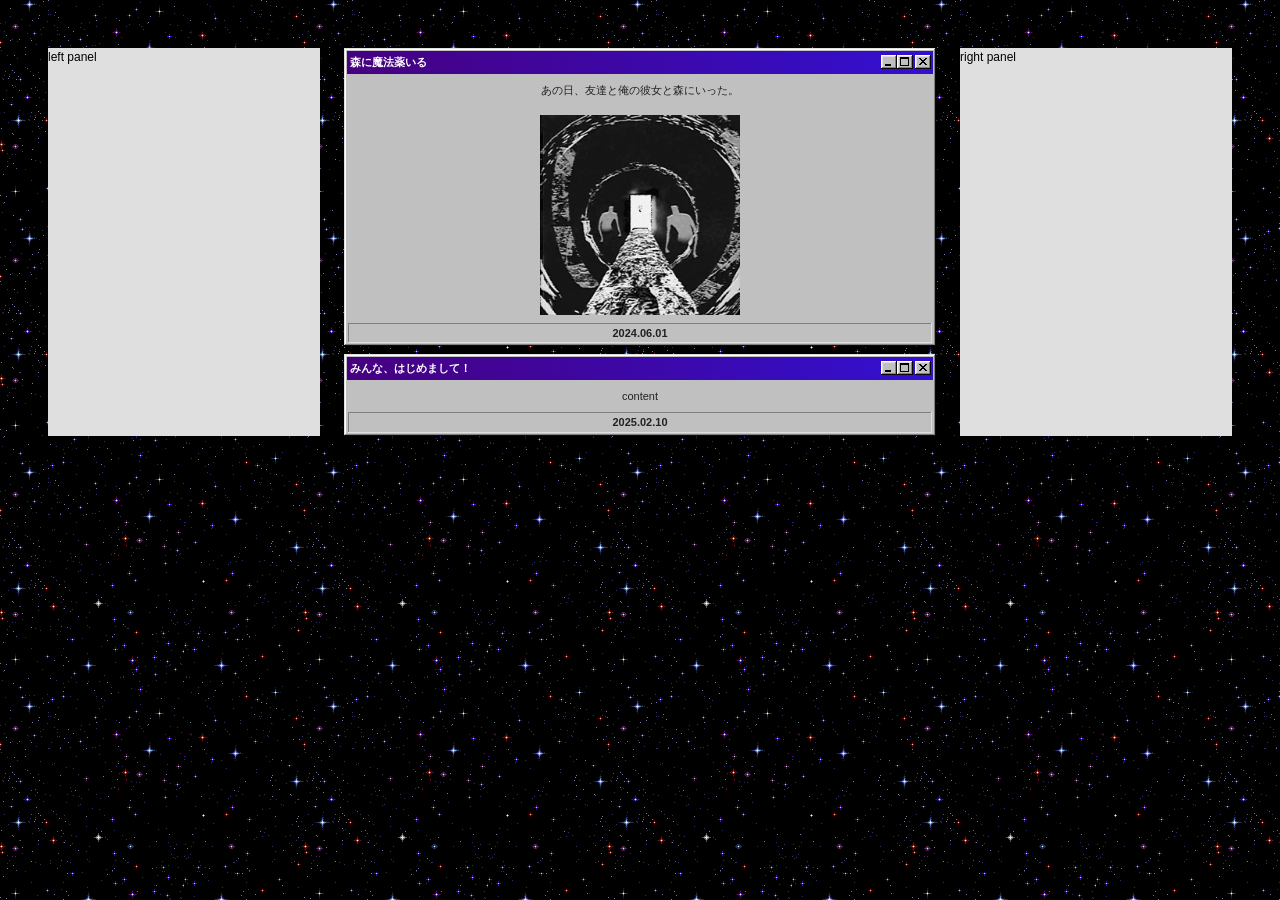
==== commit f9c3c3d3: "Friend and profile pic changes" ====
--- a/pages/memories/memories.html
+++ b/pages/memories/memories.html
@@ -25,7 +25,7 @@
         <div class="d-flex flex-column gap-2">
           <div class="window">
             <div class="title-bar">
-              <div class="title-bar-text">Pociones en el bosque</div>
+              <div class="title-bar-text">森に魔法薬いる</div>
               <div class="title-bar-controls">
                 <button aria-label="Minimize"></button>
                 <button aria-label="Maximize"></button>
@@ -35,14 +35,7 @@
             <div class="window-body">
               <div class="section">
                 <div>
-                  <div>
-                    Lorem ipsum dolor sit amet, consectetur adipiscing elit, sed do eiusmod tempor
-                    incididunt ut labore et dolore magna aliqua. Ut enim ad minim veniam, quis
-                    nostrud exercitation ullamco laboris nisi ut aliquip ex ea commodo consequat.
-                    Duis aute irure dolor in reprehenderit in voluptate velit esse cillum dolore eu
-                    fugiat nulla pariatur. Excepteur sint occaecat cupidatat non proident, sunt in
-                    culpa qui officia deserunt mollit anim id est laborum.
-                  </div>
+                  <div>あの日、友達と俺の彼女と森にいった。</div>
                   <br />
                   <img src="/resources/images/gifs/cursed_tunnel.webp" width="200px" />
                 </div>
@@ -55,7 +48,7 @@
 
           <div class="window">
             <div class="title-bar">
-              <div class="title-bar-text">Pociones en el bosque</div>
+              <div class="title-bar-text">みんな、はじめまして！</div>
               <div class="title-bar-controls">
                 <button aria-label="Minimize"></button>
                 <button aria-label="Maximize"></button>
@@ -68,7 +61,7 @@
               </div>
             </div>
             <div class="status-bar">
-              <p class="status-bar-field text-center fw-bolder">2024.06.01</p>
+              <p class="status-bar-field text-center fw-bolder">2025.02.10</p>
             </div>
           </div>
         </div>
--- a/pages/memories/memories.css
+++ b/pages/memories/memories.css
@@ -9,7 +9,6 @@
 }
 
 * {
-  font-family: "Courier New", Courier, monospace;
   padding: 0;
   margin: 0;
   box-sizing: border-box;
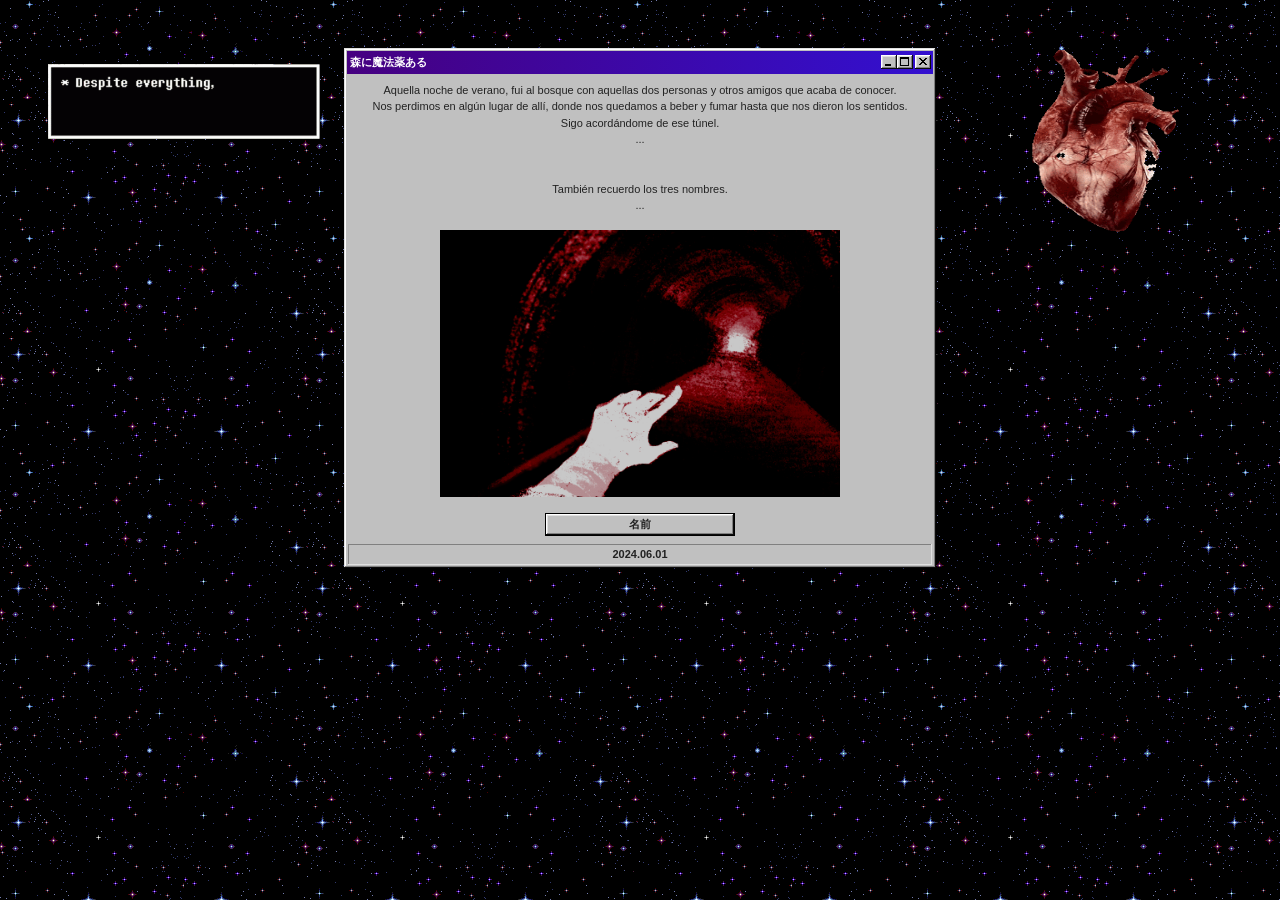
==== commit f8be3e14: "Memories update and minor changes" ====
--- a/pages/memories/memories.html
+++ b/pages/memories/memories.html
@@ -1,4 +1,4 @@
-<!DOCTYPE html>
+<!doctype html>
 <!--[if lt IE 7]>      <html class="no-js lt-ie9 lt-ie8 lt-ie7"> <![endif]-->
 <!--[if IE 7]>         <html class="no-js lt-ie9 lt-ie8"> <![endif]-->
 <!--[if IE 8]>         <html class="no-js lt-ie9"> <![endif]-->
@@ -20,53 +20,24 @@
       </p>
     <![endif]-->
     <div class="row gap-4 justify-content-between m-md-5 m-0 p-0">
-      <div class="col-md bg-gray m-0 p-0">left panel</div>
+      <div class="col-md m-0 p-0 text-center">
+        <img
+          src="/resources/images/gifs/despite_everything.gif"
+          style="width: 350px; max-width: 100%; aspect-ratio: 3/1"
+          alt="Purple Rose"
+          class="pt-3"
+        />
+      </div>
       <div class="col-md-6 m-0 p-0 text-center">
-        <div class="d-flex flex-column gap-2">
-          <div class="window">
-            <div class="title-bar">
-              <div class="title-bar-text">森に魔法薬いる</div>
-              <div class="title-bar-controls">
-                <button aria-label="Minimize"></button>
-                <button aria-label="Maximize"></button>
-                <button aria-label="Close"></button>
-              </div>
-            </div>
-            <div class="window-body">
-              <div class="section">
-                <div>
-                  <div>あの日、友達と俺の彼女と森にいった。</div>
-                  <br />
-                  <img src="/resources/images/gifs/cursed_tunnel.webp" width="200px" />
-                </div>
-              </div>
-            </div>
-            <div class="status-bar">
-              <p class="status-bar-field text-center fw-bolder">2024.06.01</p>
-            </div>
-          </div>
-
-          <div class="window">
-            <div class="title-bar">
-              <div class="title-bar-text">みんな、はじめまして！</div>
-              <div class="title-bar-controls">
-                <button aria-label="Minimize"></button>
-                <button aria-label="Maximize"></button>
-                <button aria-label="Close"></button>
-              </div>
-            </div>
-            <div class="window-body">
-              <div class="section">
-                <div>content</div>
-              </div>
-            </div>
-            <div class="status-bar">
-              <p class="status-bar-field text-center fw-bolder">2025.02.10</p>
-            </div>
-          </div>
-        </div>
+        <div id="entries" class="d-flex flex-column gap-2"></div>
       </div>
-      <div class="col-md bg-gray text-black m-0 p-0">right panel</div>
+      <div class="col-md text-black m-0 p-0 text-center">
+        <img
+          src="/resources/images/gifs/realistic_heart.gif"
+          style="width: 200px; max-width: 100%; aspect-ratio: 1/1"
+          alt="Purple Rose"
+        />
+      </div>
     </div>
 
     <link rel="stylesheet" href="memories.css" />
@@ -78,5 +49,6 @@
     />
     <link rel="stylesheet" href="98.css" />
     <script src="./animatedWebCursors.js"></script>
+    <script src="./memories.js"></script>
   </body>
 </html>
--- a/pages/memories/memories.css
+++ b/pages/memories/memories.css
@@ -1,11 +1,13 @@
 :root {
   /* --blue: rgb(138, 138, 255); */
   --blue: #3d1266;
+  --text-selection: #340fca;
   --white: #ffffff;
   --border: #b648e9;
   --text: #ea00ff;
   --background: #000000b7;
   --background-table: #0000006e;
+  --blood: #410000;
 }
 
 * {
@@ -14,7 +16,7 @@
   box-sizing: border-box;
   color: var(--black);
   border-color: var(--border);
-}
+} 
 
 body {
   /* background-image: url("resources/images/background.png"); */
@@ -25,12 +27,12 @@
 }
 
 ::selection {
-  background-color: var(--border); /* Color de fondo cuando se selecciona */
+  background-color: var(--text-selection); /* Color de fondo cuando se selecciona */
   color: var(--white); /* Color del texto cuando se selecciona */
 }
 
 ::-moz-selection {
-  background-color: var(--border); /* Color de fondo para Firefox */
+  background-color: var(--text-selection); /* Color de fondo para Firefox */
   color: var(--white); /* Color del texto para Firefox */
 }
 
@@ -216,10 +218,13 @@
   left: 0;
   bottom: 0;
   right: 0;
-  background: linear-gradient(rgba(18, 16, 16, 0) 50%, rgba(0, 0, 0, 0.3) 50%),
+  background:
+    linear-gradient(rgba(18, 16, 16, 0) 50%, rgba(0, 0, 0, 0.3) 50%),
     linear-gradient(90deg, rgba(255, 0, 0, 0.06), rgba(0, 255, 0, 0.02), rgba(0, 0, 255, 0.06));
   z-index: 9999;
-  background-size: 100% 2px, 3px 100%;
+  background-size:
+    100% 2px,
+    3px 100%;
   pointer-events: none;
 }
 
@@ -237,6 +242,7 @@
 
 a {
   background-color: var(--blue);
+  background-image: "https://img.magnific.com/foto-gratis/grunge-textura-pared_1194-6108.jpg?semt=ais_hybrid&w=740&q=80";
   color: var(--white);
   text-decoration: none;
   font-weight: bold;
@@ -258,6 +264,19 @@
   text-decoration: none;
 }
 
+.texture-link {
+  border: black 1px solid;
+  font-weight: bolder;
+}
+
+.texture-link:hover {
+  background-image: url("/resources/images/textures/stone_texture.jpg");
+  background-blend-mode: overlay;
+  color: var(--blood);
+  border: black 2px solid;
+  filter: contrast(0.7);
+}
+
 .no-decorations a:visited {
   background-color: #00000000;
   color: var(--white);
@@ -275,7 +294,12 @@
 }
 
 #float {
-  text-shadow: -1px 0 #000, 0 1px #000, 1px 0 #000, 0 -1px #000, 0 0;
+  text-shadow:
+    -1px 0 #000,
+    0 1px #000,
+    1px 0 #000,
+    0 -1px #000,
+    0 0;
   animation-name: floating;
   animation-duration: 3s;
   animation-iteration-count: infinite;
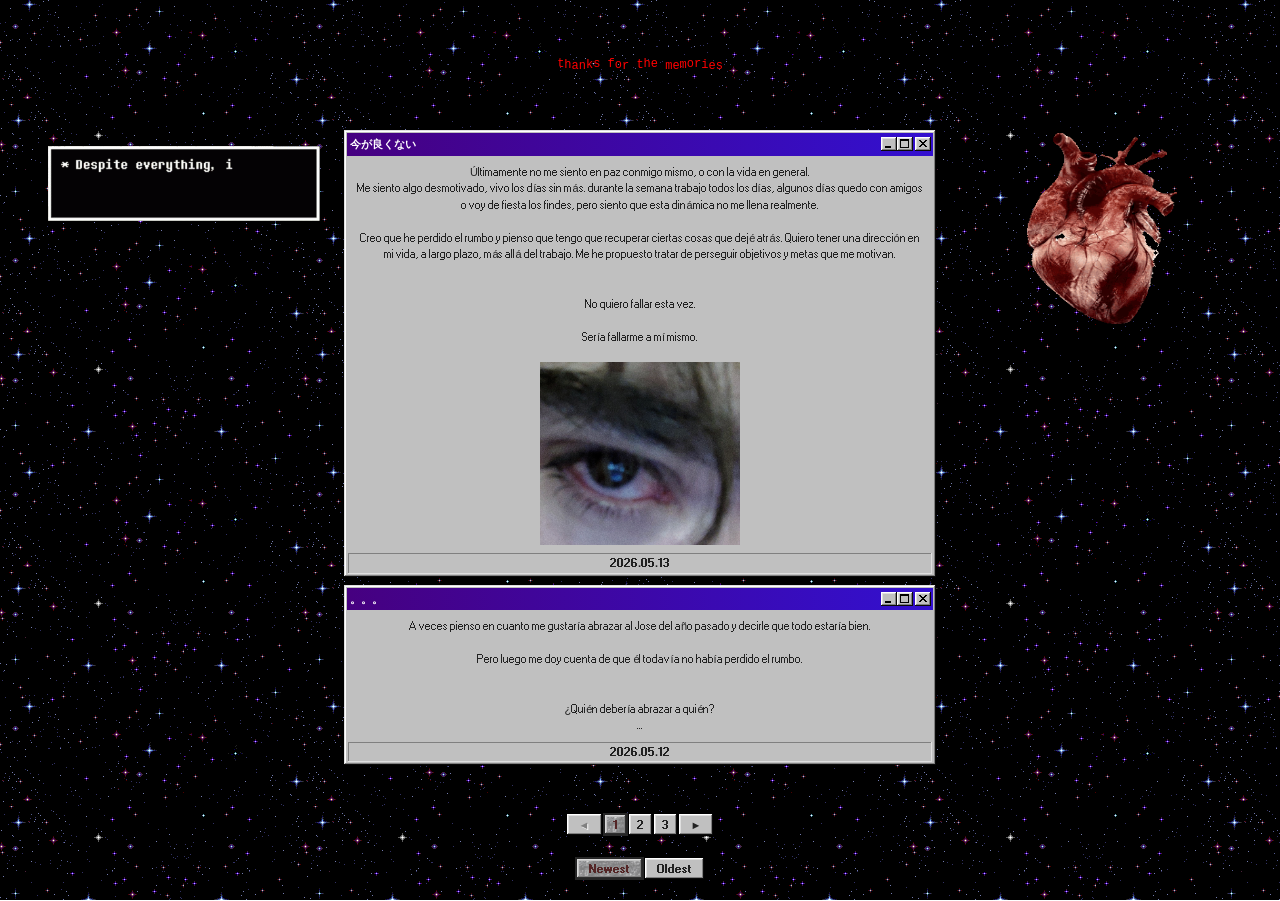
==== commit 1623c70d: "Memories page adjustment, pagination, etc." ====
--- a/pages/memories/memories.html
+++ b/pages/memories/memories.html
@@ -19,6 +19,10 @@
         <a href="#">upgrade your browser</a> to improve your experience.
       </p>
     <![endif]-->
+    <div class="row justify-content-between m-md-5 m-0 p-2 text-center">
+      <div id="wobble" class="text-red font-monospace">thanks for the memories</div>
+    </div>
+
     <div class="row gap-4 justify-content-between m-md-5 m-0 p-0">
       <div class="col-md m-0 p-0 text-center">
         <img
@@ -40,6 +44,9 @@
       </div>
     </div>
 
+    <div id="pagination" class="d-flex justify-content-center mb-4" style="height: 20px"></div>
+    <div id="order" class="d-flex justify-content-center mb-4" style="height: 20px"></div>
+
     <link rel="stylesheet" href="memories.css" />
     <link
       href="https://cdn.jsdelivr.net/npm/bootstrap@5.3.3/dist/css/bootstrap.min.css"
@@ -49,6 +56,7 @@
     />
     <link rel="stylesheet" href="98.css" />
     <script src="./animatedWebCursors.js"></script>
-    <script src="./memories.js"></script>
+    <script type="module" src="./memories.js"></script>
+    <script src="/scripts/wobbly.js"></script>
   </body>
 </html>
--- a/pages/memories/memories.css
+++ b/pages/memories/memories.css
@@ -16,7 +16,11 @@
   box-sizing: border-box;
   color: var(--black);
   border-color: var(--border);
-} 
+}
+
+.text-red {
+  color: red;
+}
 
 body {
   /* background-image: url("resources/images/background.png"); */
@@ -277,6 +281,14 @@
   filter: contrast(0.7);
 }
 
+.active {
+  background-image: url("/resources/images/textures/stone_texture.jpg");
+  background-blend-mode: overlay;
+  color: var(--blood);
+  border: black 2px solid;
+  filter: contrast(0.7);
+}
+
 .no-decorations a:visited {
   background-color: #00000000;
   color: var(--white);
--- a/pages/memories/98.css
+++ b/pages/memories/98.css
@@ -3,15 +3,15 @@
   font-family: "Pixelated MS Sans Serif";
   font-style: normal;
   font-weight: 400;
-  src: url(ms_sans_serif.woff) format("woff");
-  src: url(ms_sans_serif.woff2) format("woff2");
+  src: url("/resources/fonts/ms_sans_serif.woff") format("woff");
+  src: url("/resources/fonts/ms_sans_serif.woff2") format("woff2");
 }
 @font-face {
   font-family: "Pixelated MS Sans Serif";
   font-style: normal;
   font-weight: 700;
-  src: url(ms_sans_serif_bold.woff) format("woff");
-  src: url(ms_sans_serif_bold.woff2) format("woff2");
+  src: url("/resources/fonts/ms_sans_serif_bold.woff") format("woff");
+  src: url("/resources/fonts/ms_sans_serif_bold.woff2") format("woff2");
 }
 body {
   color: #222;
@@ -56,7 +56,7 @@
   box-sizing: border-box;
   color: transparent;
   min-height: 23px;
-  min-width: 75px;
+  min-width: 25px;
   padding: 0 12px;
   text-shadow: 0 0 #222;
 }
@@ -65,7 +65,10 @@
 input[type="reset"],
 input[type="submit"] {
   background: silver;
-  box-shadow: inset -1px -1px #0a0a0a, inset 1px 1px #fff, inset -2px -2px grey,
+  box-shadow:
+    inset -1px -1px #0a0a0a,
+    inset 1px 1px #fff,
+    inset -2px -2px grey,
     inset 2px 2px #dfdfdf;
 }
 .vertical-bar {
@@ -75,7 +78,10 @@
 button:not(:disabled):active,
 input[type="reset"]:not(:disabled):active,
 input[type="submit"]:not(:disabled):active {
-  box-shadow: inset -1px -1px #fff, inset 1px 1px #0a0a0a, inset -2px -2px #dfdfdf,
+  box-shadow:
+    inset -1px -1px #fff,
+    inset 1px 1px #0a0a0a,
+    inset -2px -2px #dfdfdf,
     inset 2px 2px grey;
   text-shadow: 1px 1px #222;
 }
@@ -83,7 +89,10 @@
   button:not(:disabled):hover,
   input[type="reset"]:not(:disabled):hover,
   input[type="submit"]:not(:disabled):hover {
-    box-shadow: inset -1px -1px #fff, inset 1px 1px #0a0a0a, inset -2px -2px #dfdfdf,
+    box-shadow:
+      inset -1px -1px #fff,
+      inset 1px 1px #0a0a0a,
+      inset -2px -2px #dfdfdf,
       inset 2px 2px grey;
   }
 }
@@ -112,7 +121,10 @@
 }
 .window {
   background: silver;
-  box-shadow: inset -1px -1px #0a0a0a, inset 1px 1px #dfdfdf, inset -2px -2px grey,
+  box-shadow:
+    inset -1px -1px #0a0a0a,
+    inset 1px 1px #dfdfdf,
+    inset -2px -2px grey,
     inset 2px 2px #fff;
   padding: 3px;
 }
@@ -179,7 +191,9 @@
   margin: 0 1px;
 }
 .status-bar-field {
-  box-shadow: inset -1px -1px #dfdfdf, inset 1px 1px grey;
+  box-shadow:
+    inset -1px -1px #dfdfdf,
+    inset 1px 1px grey;
   flex-grow: 1;
   margin: 0;
   padding: 2px 3px;
@@ -277,7 +291,10 @@
 }
 input[type="checkbox"] + label:before {
   background: #fff;
-  box-shadow: inset -1px -1px #fff, inset 1px 1px grey, inset -2px -2px #dfdfdf,
+  box-shadow:
+    inset -1px -1px #fff,
+    inset 1px 1px grey,
+    inset -2px -2px #dfdfdf,
     inset 2px 2px #0a0a0a;
   content: "";
   display: inline-block;
@@ -322,7 +339,10 @@
 input[type="text"],
 select {
   background-color: #fff;
-  box-shadow: inset -1px -1px #fff, inset 1px 1px grey, inset -2px -2px #dfdfdf,
+  box-shadow:
+    inset -1px -1px #fff,
+    inset 1px 1px grey,
+    inset -2px -2px #dfdfdf,
     inset 2px 2px #0a0a0a;
   box-sizing: border-box;
   padding: 3px 4px;
@@ -337,7 +357,10 @@
   appearance: none;
   background-color: #fff;
   border-radius: 0;
-  box-shadow: inset -1px -1px #fff, inset 1px 1px grey, inset -2px -2px #dfdfdf,
+  box-shadow:
+    inset -1px -1px #fff,
+    inset 1px 1px grey,
+    inset -2px -2px #dfdfdf,
     inset 2px 2px #0a0a0a;
   box-sizing: border-box;
   padding: 3px 4px;
@@ -424,8 +447,15 @@
   background: #000;
   border-bottom: 1px solid grey;
   border-right: 1px solid grey;
-  box-shadow: 1px 0 0 #fff, 1px 1px 0 #fff, 0 1px 0 #fff, -1px 0 0 #a9a9a9, -1px -1px 0 #a9a9a9,
-    0 -1px 0 #a9a9a9, -1px 1px 0 #fff, 1px -1px #a9a9a9;
+  box-shadow:
+    1px 0 0 #fff,
+    1px 1px 0 #fff,
+    0 1px 0 #fff,
+    -1px 0 0 #a9a9a9,
+    -1px -1px 0 #a9a9a9,
+    0 -1px 0 #a9a9a9,
+    -1px 1px 0 #fff,
+    1px -1px #a9a9a9;
   box-sizing: border-box;
   height: 2px;
   width: 100%;
@@ -434,8 +464,15 @@
   background: #000;
   border-bottom: 1px solid grey;
   border-right: 1px solid grey;
-  box-shadow: 1px 0 0 #fff, 1px 1px 0 #fff, 0 1px 0 #fff, -1px 0 0 #a9a9a9, -1px -1px 0 #a9a9a9,
-    0 -1px 0 #a9a9a9, -1px 1px 0 #fff, 1px -1px #a9a9a9;
+  box-shadow:
+    1px 0 0 #fff,
+    1px 1px 0 #fff,
+    0 1px 0 #fff,
+    -1px 0 0 #a9a9a9,
+    -1px -1px 0 #a9a9a9,
+    0 -1px 0 #a9a9a9,
+    -1px 1px 0 #fff,
+    1px -1px #a9a9a9;
   box-sizing: border-box;
   height: 2px;
   width: 100%;
@@ -457,15 +494,29 @@
   border-bottom: 1px solid grey;
   border-left: 1px solid grey;
   border-right: 0;
-  box-shadow: -1px 0 0 #fff, -1px 1px 0 #fff, 0 1px 0 #fff, 1px 0 0 #a9a9a9, 1px -1px 0 #a9a9a9,
-    0 -1px 0 #a9a9a9, 1px 1px 0 #fff, -1px -1px #a9a9a9;
+  box-shadow:
+    -1px 0 0 #fff,
+    -1px 1px 0 #fff,
+    0 1px 0 #fff,
+    1px 0 0 #a9a9a9,
+    1px -1px 0 #a9a9a9,
+    0 -1px 0 #a9a9a9,
+    1px 1px 0 #fff,
+    -1px -1px #a9a9a9;
 }
 .is-vertical > input[type="range"]::-moz-range-track {
   border-bottom: 1px solid grey;
   border-left: 1px solid grey;
   border-right: 0;
-  box-shadow: -1px 0 0 #fff, -1px 1px 0 #fff, 0 1px 0 #fff, 1px 0 0 #a9a9a9, 1px -1px 0 #a9a9a9,
-    0 -1px 0 #a9a9a9, 1px 1px 0 #fff, -1px -1px #a9a9a9;
+  box-shadow:
+    -1px 0 0 #fff,
+    -1px 1px 0 #fff,
+    0 1px 0 #fff,
+    1px 0 0 #a9a9a9,
+    1px -1px 0 #a9a9a9,
+    0 -1px 0 #a9a9a9,
+    1px 1px 0 #fff,
+    -1px -1px #a9a9a9;
 }
 .is-vertical > input[type="range"]::-webkit-slider-thumb {
   transform: translateY(-8px) scaleX(-1);
@@ -498,7 +549,10 @@
 }
 ul.tree-view {
   background: #fff;
-  box-shadow: inset -1px -1px #fff, inset 1px 1px grey, inset -2px -2px #dfdfdf,
+  box-shadow:
+    inset -1px -1px #fff,
+    inset 1px 1px grey,
+    inset -2px -2px #dfdfdf,
     inset 2px 2px #0a0a0a;
   display: block;
   margin: 0;
@@ -579,7 +633,10 @@
 }
 pre {
   background: #fff;
-  box-shadow: inset -1px -1px #fff, inset 1px 1px grey, inset -2px -2px #dfdfdf,
+  box-shadow:
+    inset -1px -1px #fff,
+    inset 1px 1px grey,
+    inset -2px -2px #dfdfdf,
     inset 2px 2px #0a0a0a;
   display: block;
   margin: 0;
@@ -606,7 +663,10 @@
 }
 ::-webkit-scrollbar-thumb {
   background-color: #dfdfdf;
-  box-shadow: inset -1px -1px #0a0a0a, inset 1px 1px #fff, inset -2px -2px grey,
+  box-shadow:
+    inset -1px -1px #0a0a0a,
+    inset 1px 1px #fff,
+    inset -2px -2px grey,
     inset 2px 2px #dfdfdf;
 }
 ::-webkit-scrollbar-button:horizontal:end:increment,
@@ -646,7 +706,11 @@
 menu[role="tablist"] > li {
   border-top-left-radius: 3px;
   border-top-right-radius: 3px;
-  box-shadow: inset -1px 0 #0a0a0a, inset 1px 1px #dfdfdf, inset -2px 0 grey, inset 2px 2px #fff;
+  box-shadow:
+    inset -1px 0 #0a0a0a,
+    inset 1px 1px #dfdfdf,
+    inset -2px 0 grey,
+    inset 2px 2px #fff;
   z-index: 1;
 }
 menu[role="tablist"] > li[aria-selected="true"] {
@@ -692,7 +756,10 @@
 }
 table > thead > tr > * {
   background: silver;
-  box-shadow: inset -1px -1px #0a0a0a, inset 1px 1px #fff, inset -2px -2px grey,
+  box-shadow:
+    inset -1px -1px #0a0a0a,
+    inset 1px 1px #fff,
+    inset -2px -2px grey,
     inset 2px 2px #dfdfdf;
   box-sizing: border-box;
   font-weight: 400;
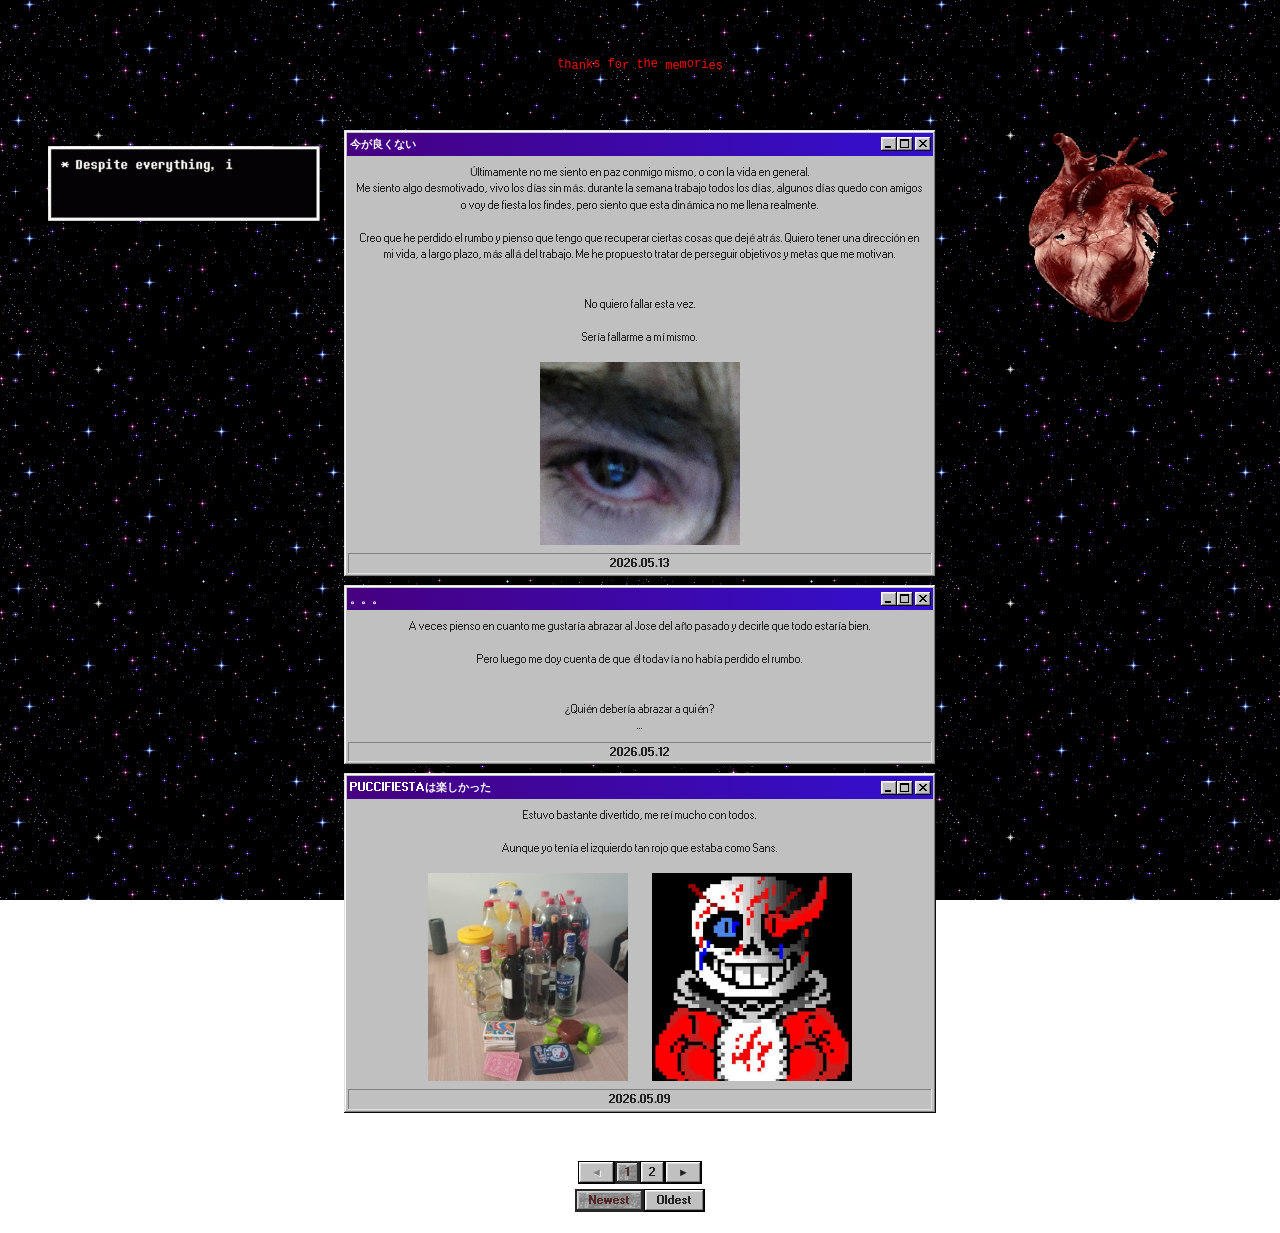
==== commit d00c34e9: "Adjustments" ====
--- a/pages/memories/memories.html
+++ b/pages/memories/memories.html
@@ -1,8 +1,4 @@
 <!doctype html>
-<!--[if lt IE 7]>      <html class="no-js lt-ie9 lt-ie8 lt-ie7"> <![endif]-->
-<!--[if IE 7]>         <html class="no-js lt-ie9 lt-ie8"> <![endif]-->
-<!--[if IE 8]>         <html class="no-js lt-ie9"> <![endif]-->
-<!--[if gt IE 8]>      <html class="no-js"> <!--<![endif]-->
 <html>
   <head>
     <link rel="icon" type="image/png" href="/resources/images/gifs/dragon.gif" />
@@ -13,12 +9,6 @@
     <meta name="viewport" content="width=device-width, initial-scale=1" />
   </head>
   <body>
-    <!--[if lt IE 7]>
-      <p class="browsehappy">
-        You are using an <strong>outdated</strong> browser. Please
-        <a href="#">upgrade your browser</a> to improve your experience.
-      </p>
-    <![endif]-->
     <div class="row justify-content-between m-md-5 m-0 p-2 text-center">
       <div id="wobble" class="text-red font-monospace">thanks for the memories</div>
     </div>
@@ -44,7 +34,7 @@
       </div>
     </div>
 
-    <div id="pagination" class="d-flex justify-content-center mb-4" style="height: 20px"></div>
+    <div id="pagination" class="d-flex justify-content-center mb-2" style="height: 20px"></div>
     <div id="order" class="d-flex justify-content-center mb-4" style="height: 20px"></div>
 
     <link rel="stylesheet" href="memories.css" />
